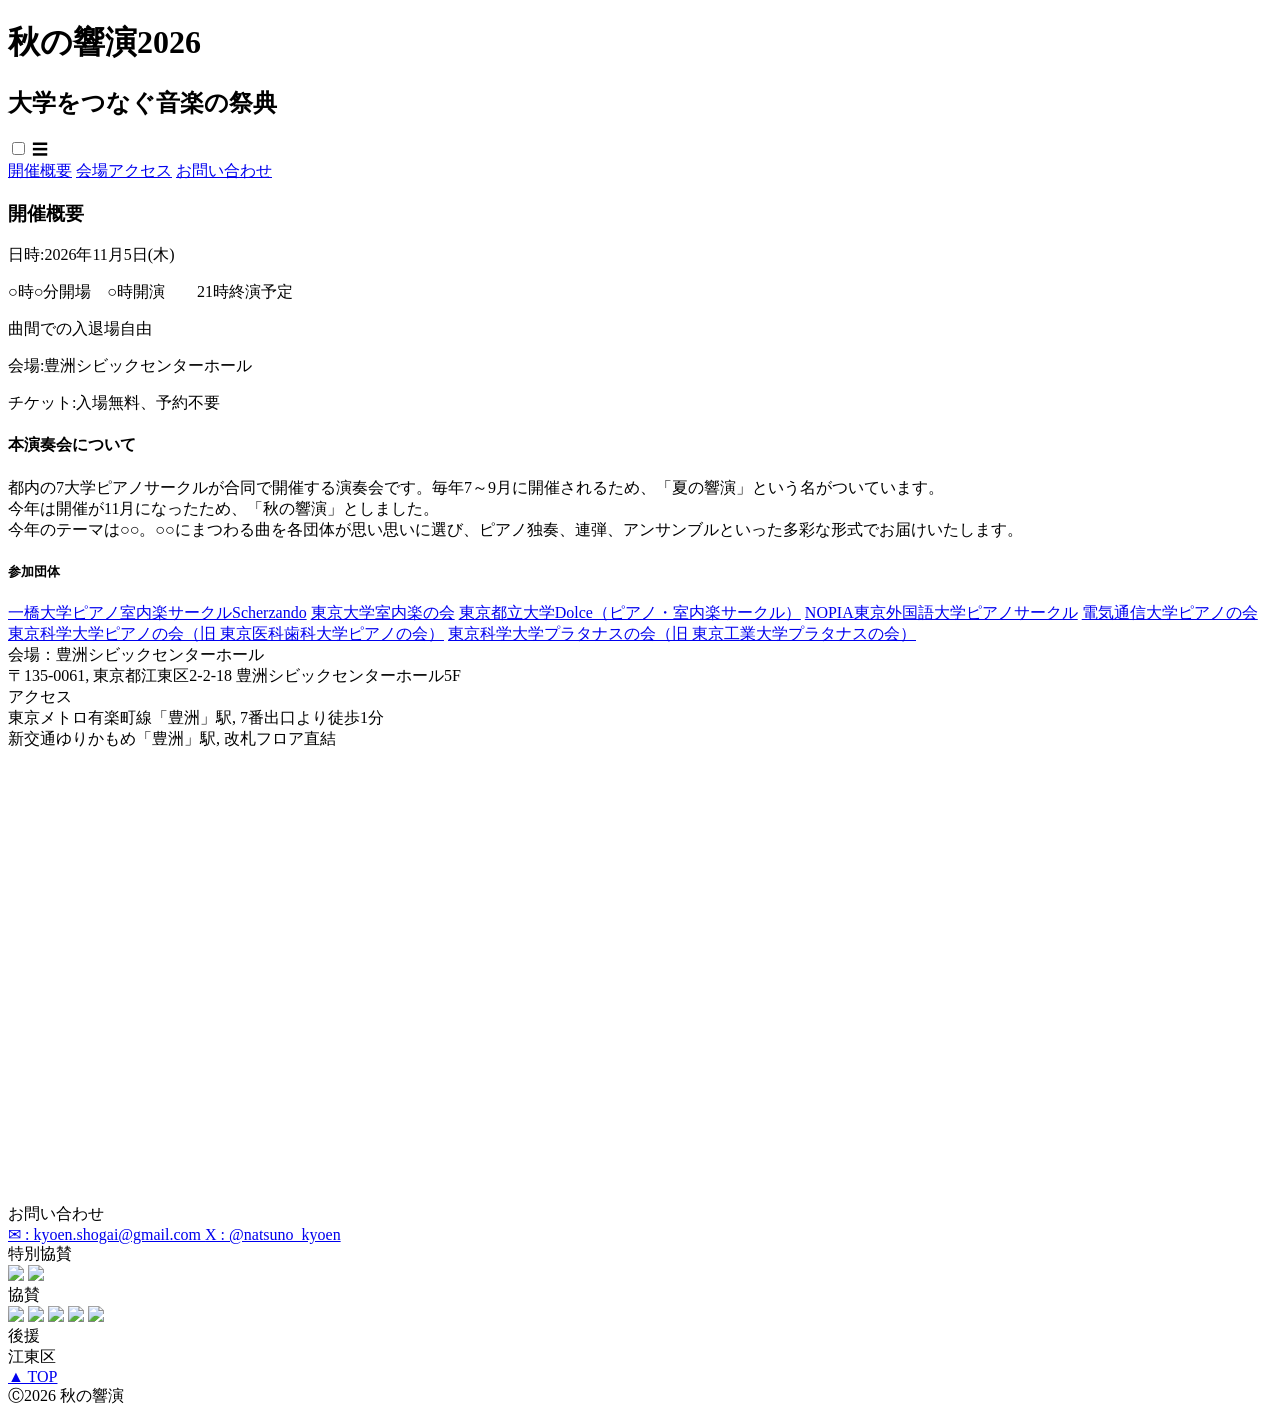
==== kyouen2026.html @ 25777523 "kyouen2026" ====
<!DOCTYPE html>
<html lang="ja">
    <link rel="stylesheet" href="C:\Users\melhu\OneDrive\Desktop\kyouen2026\kyouen2026.css"
    <head>
        <meta charset="utf-8">
        <title>秋の響演2026</title>
    </head>
    <body>
        <div class="header">
        <h1>秋の響演2026</h1>
        <h2>大学をつなぐ音楽の祭典</h2>
        </div>
        <div id="top"></div>
        <div class="menu-container">
            <input type="checkbox" id="menu-toggle">
            <label for="menu-toggle" class="menu-button">☰</label>
            <div class="menu-content">
                
                <a href="#overview">開催概要</a>
                <a href="#access">会場アクセス</a>
                <a href="#contact-title">お問い合わせ</a>
            </div>
        </div>
        <div class="section1">
          <h3 id="overview">開催概要</h3>
          <p class="big">日時:2026年11月5日(木)</p>
          <p>○時○分開場　○時開演　　21時終演予定</p>
          <p>曲間での入退場自由</p>
          <p class="big">会場:豊洲シビックセンターホール</p>
          <p>チケット:入場無料、予約不要</p>
        </div>
        
        <div class="h4">
          <h4>本演奏会について</h4>
          <div class="p">都内の7大学ピアノサークルが合同で開催する演奏会です。毎年7～9月に開催されるため、「夏の響演」という名がついています。</div>
          <div class="p">今年は開催が11月になったため、「秋の響演」としました。</div>
          <div class="p">今年のテーマは○○。○○にまつわる曲を各団体が思い思いに選び、ピアノ独奏、連弾、アンサンブルといった多彩な形式でお届けいたします。</div>
        </div>

        <div class="h5">
         <h5>参加団体</h5> 
         <div class="btn-wrapper">
            <a href="https://www.instagram.com/scherzando.hit_u" class="btn HU">一橋大学ピアノ室内楽サークルScherzando</a>
            <a href="https://www.profu.link/u/cmcutokyo" class="btn UT">東京大学室内楽の会</a>
            <a href="https://www.instagram.com/dolce_tmu" class="btn TMU">東京都立大学Dolce（ピアノ・室内楽サークル）</a>
            <a href="https://www.instagram.com/tufsnopia2026" class="btn TUFS">NOPIA東京外国語大学ピアノサークル</a>
            <a href="https://www.instagram.com/uec_piano" class="btn UEC">電気通信大学ピアノの会</a>
            <a href="https://www.instagram.com/tmdupiano" class="btn TMDU">東京科学大学ピアノの会（旧 東京医科歯科大学ピアノの会）</a>
            <a href="https://www.platanus-isct.com" class="btn TTECH">東京科学大学プラタナスの会（旧 東京工業大学プラタナスの会）</a>
         </div>
        </div>

        <div class="access-title" id="access">会場：豊洲シビックセンターホール</div>
        <div class="access-content">
            <div class="p">〒135-0061, 東京都江東区2-2-18 豊洲シビックセンターホール5F</div>
            <div class="p1">アクセス</div>
            <div class="p">東京メトロ有楽町線「豊洲」駅, 7番出口より徒歩1分</div>
            <div class="p">新交通ゆりかもめ「豊洲」駅, 改札フロア直結</div>

            <iframe src="https://www.google.com/maps/embed?pb=!1m18!1m12!1m3!1d6483.8460728085165!2d139.7953648!3d35.65426780000001!2m3!1f0!2f0!3f0!3m2!1i1024!2i768!4f13.1!3m3!1m2!1s0x601889a2f67377b5%3A0xf8e332a1a20eb0ca!2z6LGK5rSy5paH5YyW44K744Oz44K_44O8!5e0!3m2!1sja!2sjp!4v1770605422698!5m2!1sja!2sjp" width="600" height="450" style="border:0;" allowfullscreen="" loading="lazy" referrerpolicy="no-referrer-when-downgrade"></iframe>
        </div>

        <section id="contact-title">
            <div class="contact-title">お問い合わせ</div>
        </section>

        <div class="contact">
            <a href="mailto:kyoen.shogai@gmail.com" class="contact-item">
                ✉ : kyoen.shogai@gmail.com
            </a>

            <a href="https://x.com/natsuno_kyoen" class="contact-item" target="_blank">
                X : @natsuno_kyoen 
            </a>

        </div>
        <div class="section2-title">特別協賛</div>
        <div class="section2">
            <img src="C:\Users\melhu\Downloads\HPバナー用_オリエンタル白石株式会社.png" class="company1">
            <img src="#" class="company2">
        </div>

        <div class="section3-title">協賛</div>
        <div class="section3">
            <img src="C:\Users\melhu\Downloads\banner.png">
            <img src="C:\Users\melhu\Downloads\2023_広告原稿_HPバナー用_三研工業株式会社.png">
            <img src="C:\Users\melhu\Downloads\2023_広告原稿_HPバナー用_東京国際芸術協会.png">
            <img src="C:\Users\melhu\Downloads\ptnabanner (1).png">
            <img src="C:\Users\melhu\Downloads\piascore_logo_white_3000x1000.png">
        </div>
        <div class="section4-title">後援</div>
        <div class="section4">江東区</div>
        <a href="#top" class="top-btn">▲ TOP</a>


    </body>
    <footer class="footer">Ⓒ2026 秋の響演</footer>
</html>
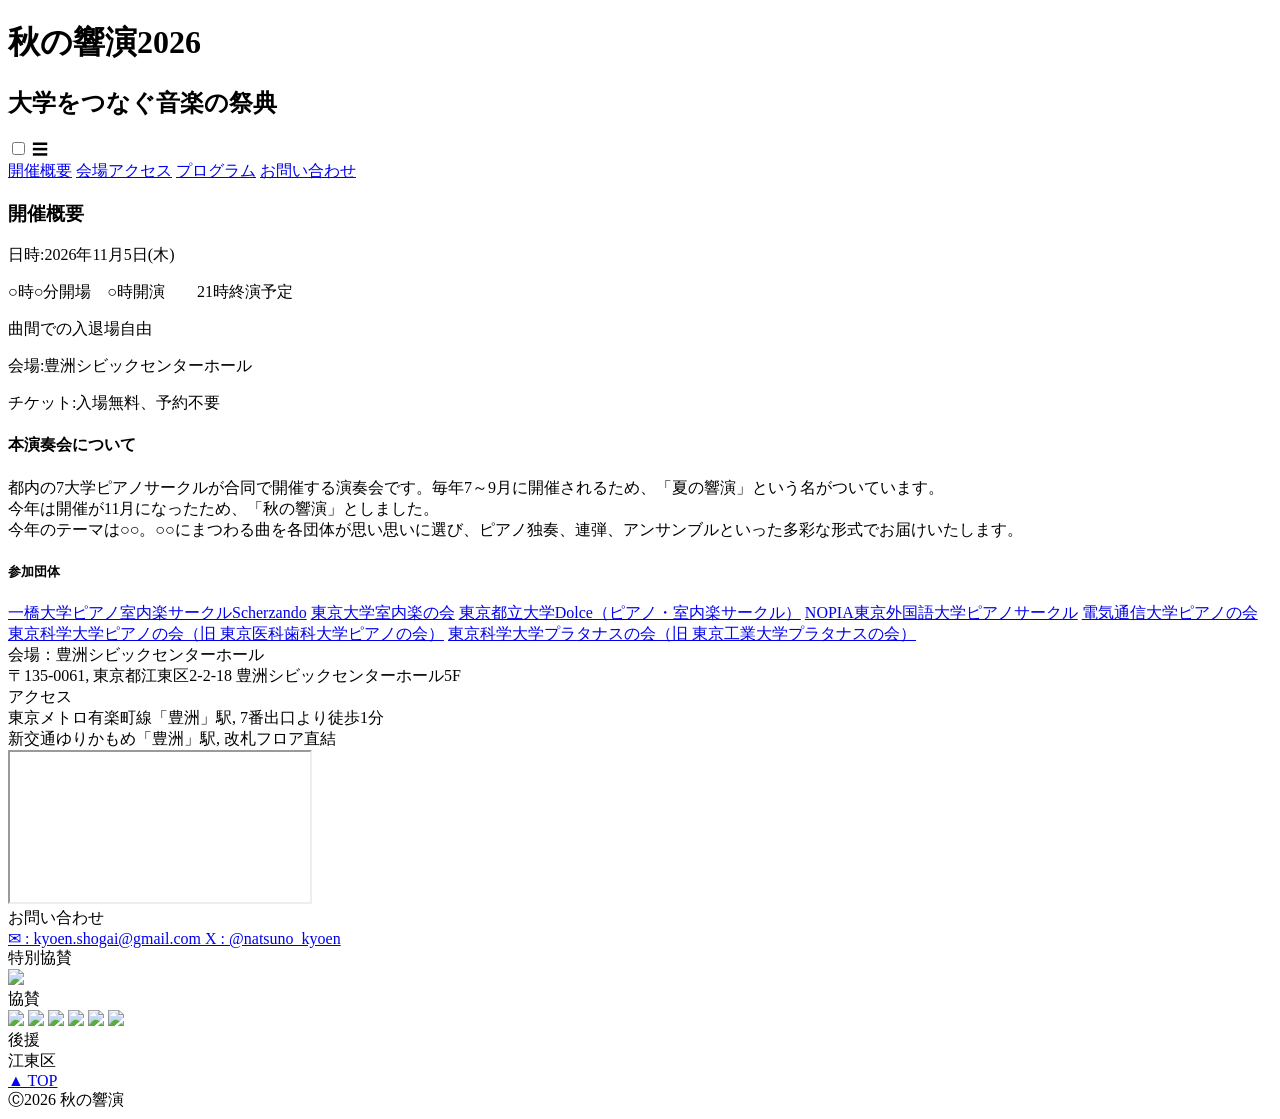
==== commit d0ee2e54: "協賛バナー追加" ====
--- a/kyouen2026.html
+++ b/kyouen2026.html
@@ -18,6 +18,7 @@
                 
                 <a href="#overview">開催概要</a>
                 <a href="#access">会場アクセス</a>
+                <a href="kyouen2026program.html" class="btn">プログラム</a>
                 <a href="#contact-title">お問い合わせ</a>
             </div>
         </div>
@@ -57,7 +58,9 @@
             <div class="p">東京メトロ有楽町線「豊洲」駅, 7番出口より徒歩1分</div>
             <div class="p">新交通ゆりかもめ「豊洲」駅, 改札フロア直結</div>
 
-            <iframe src="https://www.google.com/maps/embed?pb=!1m18!1m12!1m3!1d6483.8460728085165!2d139.7953648!3d35.65426780000001!2m3!1f0!2f0!3f0!3m2!1i1024!2i768!4f13.1!3m3!1m2!1s0x601889a2f67377b5%3A0xf8e332a1a20eb0ca!2z6LGK5rSy5paH5YyW44K744Oz44K_44O8!5e0!3m2!1sja!2sjp!4v1770605422698!5m2!1sja!2sjp" width="600" height="450" style="border:0;" allowfullscreen="" loading="lazy" referrerpolicy="no-referrer-when-downgrade"></iframe>
+            <div class="map-wrap">
+                <iframe src="https://www.google.com/maps/embed?pb=!1m18!1m12!1m3!1d6483.8460728085165!2d139.7953648!3d35.65426780000001!2m3!1f0!2f0!3f0!3m2!1i1024!2i768!4f13.1!3m3!1m2!1s0x601889a2f67377b5%3A0xf8e332a1a20eb0ca!2z6LGK5rSy5paH5YyW44K744Oz44K_44O8!5e0!3m2!1sja!2sjp!4v1770605422698!5m2!1sja!2sjp" allowfullscreen loading="lazy" referrerpolicy="no-referrer-when-downgrade"></iframe>
+            </div>
         </div>
 
         <section id="contact-title">
@@ -77,7 +80,7 @@
         <div class="section2-title">特別協賛</div>
         <div class="section2">
             <img src="C:\Users\melhu\Downloads\HPバナー用_オリエンタル白石株式会社.png" class="company1">
-            <img src="#" class="company2">
+            
         </div>
 
         <div class="section3-title">協賛</div>
@@ -87,6 +90,7 @@
             <img src="C:\Users\melhu\Downloads\2023_広告原稿_HPバナー用_東京国際芸術協会.png">
             <img src="C:\Users\melhu\Downloads\ptnabanner (1).png">
             <img src="C:\Users\melhu\Downloads\piascore_logo_white_3000x1000.png">
+            <img src="C:\Users\melhu\Downloads\キハ10保存会バナー(300 x 100 px) (1).png">
         </div>
         <div class="section4-title">後援</div>
         <div class="section4">江東区</div>
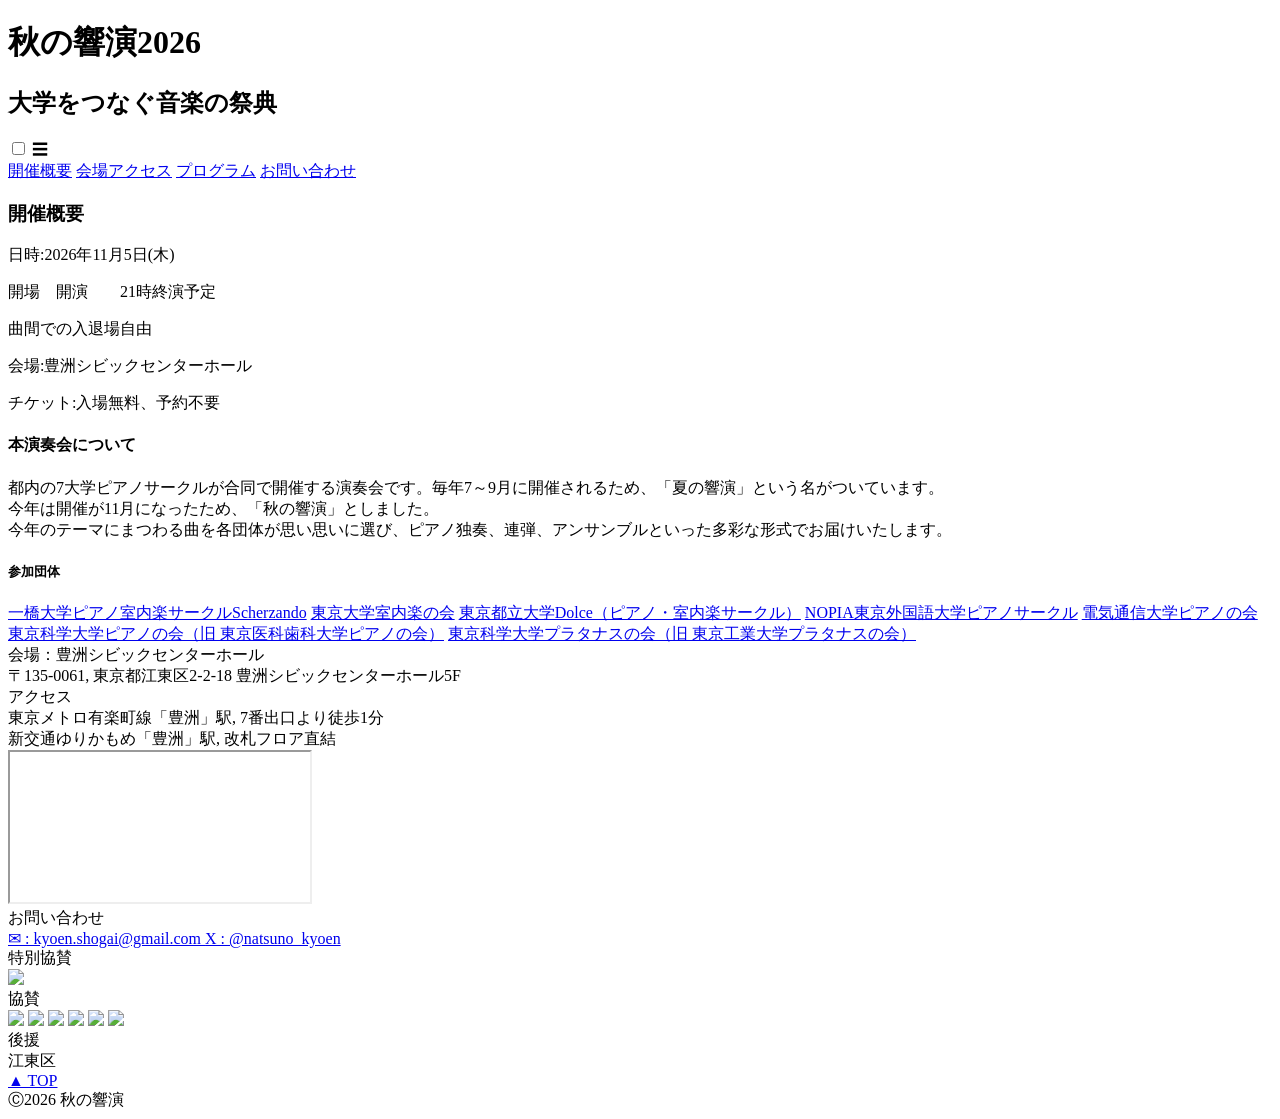
==== commit e663eb7e: "仮" ====
--- a/kyouen2026.html
+++ b/kyouen2026.html
@@ -25,7 +25,7 @@
         <div class="section1">
           <h3 id="overview">開催概要</h3>
           <p class="big">日時:2026年11月5日(木)</p>
-          <p>○時○分開場　○時開演　　21時終演予定</p>
+          <p>開場　開演　　21時終演予定</p>
           <p>曲間での入退場自由</p>
           <p class="big">会場:豊洲シビックセンターホール</p>
           <p>チケット:入場無料、予約不要</p>
@@ -35,7 +35,7 @@
           <h4>本演奏会について</h4>
           <div class="p">都内の7大学ピアノサークルが合同で開催する演奏会です。毎年7～9月に開催されるため、「夏の響演」という名がついています。</div>
           <div class="p">今年は開催が11月になったため、「秋の響演」としました。</div>
-          <div class="p">今年のテーマは○○。○○にまつわる曲を各団体が思い思いに選び、ピアノ独奏、連弾、アンサンブルといった多彩な形式でお届けいたします。</div>
+          <div class="p">今年のテーマにまつわる曲を各団体が思い思いに選び、ピアノ独奏、連弾、アンサンブルといった多彩な形式でお届けいたします。</div>
         </div>
 
         <div class="h5">
